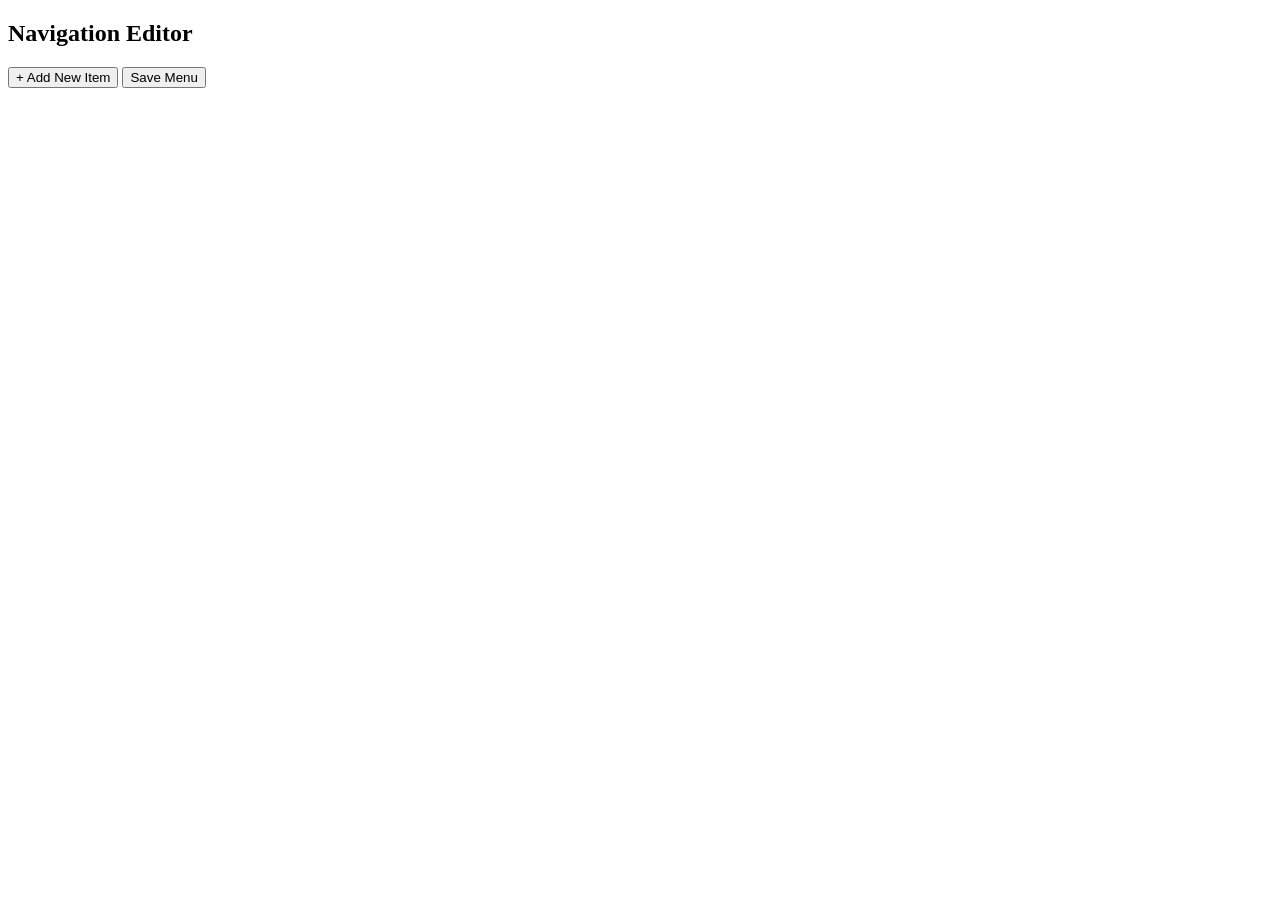
==== menu/index.html @ 69725ce1 "Create index.html" ====
<!DOCTYPE html>
<html lang="en">
<head>
    <meta charset="UTF-8">
    <meta name="viewport" content="width=device-width, initial-scale=1.0">
    <title>Modern Vanilla Menu Editor</title>
    <link rel="stylesheet" href="style.css">
</head>
<body>
    <div class="menu-editor">
        <header class="top-bar">
            <h2>Navigation Editor</h2>
            <div class="actions">
                <button id="btn-add" class="btn btn-primary">+ Add New Item</button>
                <button id="btn-save" class="btn btn-success">Save Menu</button>
            </div>
        </header>

        <ul id="menu-list" class="menu-list">
            </ul>
    </div>

    <template id="menu-item-template">
        <li class="menu-item" draggable="true" data-depth="0">
            <div class="item-header">
                <div class="drag-handle">⠿</div>
                <span class="item-title-display">New Item</span>
                <button class="btn-expand">▼</button>
            </div>
            <div class="item-settings">
                <div class="input-group">
                    <label>Navigation Label</label>
                    <input type="text" class="input-title" value="New Item">
                </div>
                <div class="input-group">
                    <label>URL</label>
                    <input type="text" class="input-url" placeholder="https://...">
                </div>
                <button class="btn-remove">Remove Item</button>
            </div>
        </li>
    </template>

    <script src="script.js"></script>
</body>
</html>
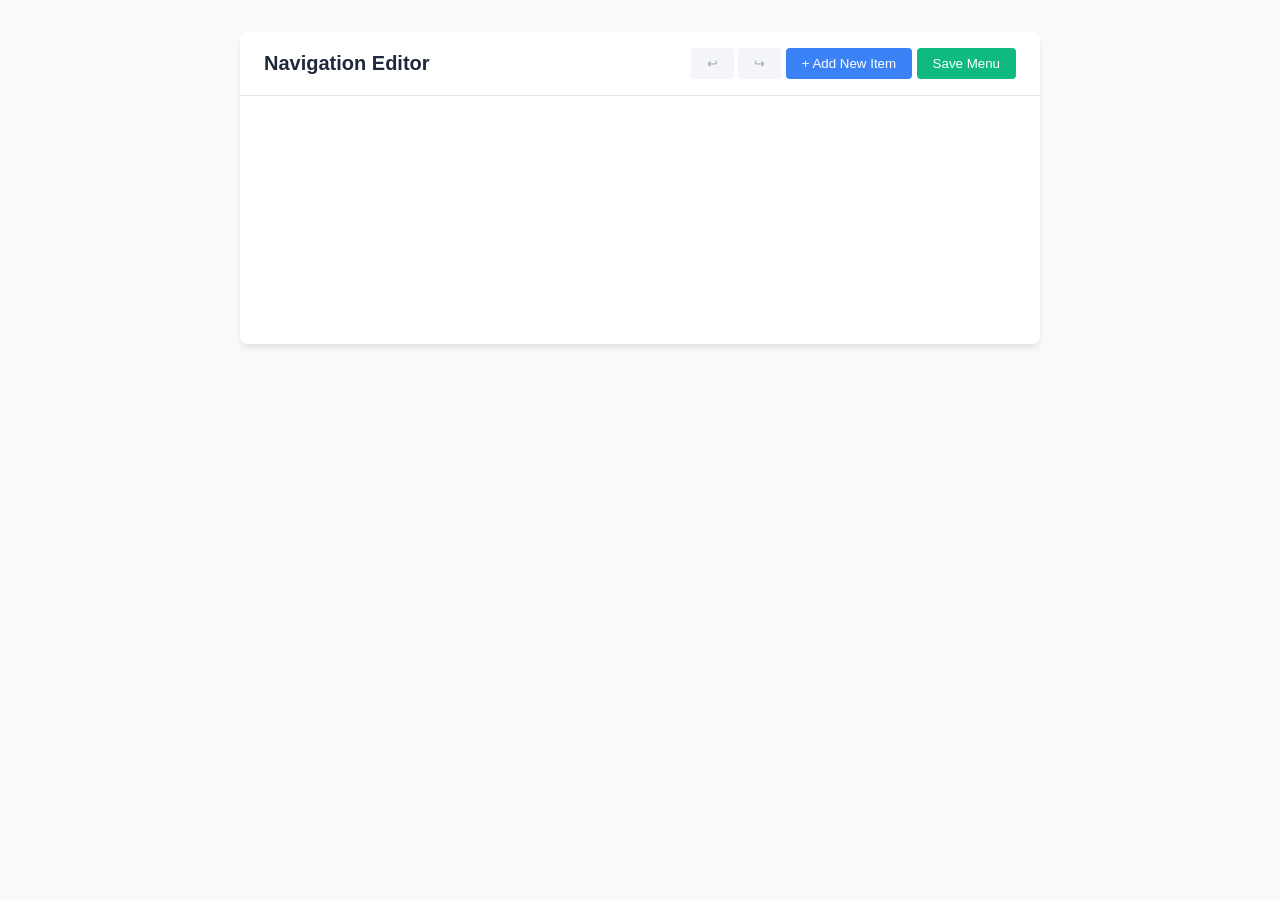
==== commit df7f8b9c: "Add undo/redo support and unsaved-changes warning to menu editor Co-authored-by: ondrejnaxer <100957" ====
--- a/menu/index.html
+++ b/menu/index.html
@@ -11,6 +11,8 @@
         <header class="top-bar">
             <h2>Navigation Editor</h2>
             <div class="actions">
+                <button id="btn-undo" class="btn btn-secondary" disabled title="Undo">↩</button>
+                <button id="btn-redo" class="btn btn-secondary" disabled title="Redo">↪</button>
                 <button id="btn-add" class="btn btn-primary">+ Add New Item</button>
                 <button id="btn-save" class="btn btn-success">Save Menu</button>
             </div>
--- a/menu/style.css
+++ b/menu/style.css
@@ -0,0 +1,140 @@
+:root {
+    --bg-color: #f8f9fa;
+    --border-color: #e2e8f0;
+    --text-primary: #1e293b;
+    --text-secondary: #64748b;
+    --primary-color: #3b82f6;
+    --success-color: #10b981;
+    --danger-color: #ef4444;
+    --indent-size: 40px; /* Crucial for WP-style horizontal nesting */
+}
+
+body {
+    font-family: -apple-system, BlinkMacSystemFont, "Segoe UI", Roboto, Helvetica, Arial, sans-serif;
+    background-color: var(--bg-color);
+    color: var(--text-primary);
+    padding: 2rem;
+    margin: 0;
+}
+
+.menu-editor {
+    max-width: 800px;
+    margin: 0 auto;
+    background: white;
+    border-radius: 8px;
+    box-shadow: 0 4px 6px -1px rgb(0 0 0 / 0.1);
+    overflow: hidden;
+}
+
+.top-bar {
+    display: flex;
+    justify-content: space-between;
+    align-items: center;
+    padding: 1rem 1.5rem;
+    border-bottom: 1px solid var(--border-color);
+    background: #ffffff;
+}
+
+.top-bar h2 { margin: 0; font-size: 1.25rem; }
+
+.btn {
+    padding: 0.5rem 1rem;
+    border: none;
+    border-radius: 4px;
+    cursor: pointer;
+    font-weight: 500;
+    transition: background-color 0.2s;
+}
+.btn-primary { background: var(--primary-color); color: white; }
+.btn-primary:hover { background: #2563eb; }
+.btn-success { background: var(--success-color); color: white; }
+.btn-success:hover { background: #059669; }
+.btn-secondary { background: #e2e8f0; color: var(--text-primary); }
+.btn-secondary:hover:not(:disabled) { background: #cbd5e1; }
+.btn:disabled { opacity: 0.4; cursor: not-allowed; }
+
+.menu-list {
+    list-style: none;
+    padding: 1.5rem;
+    margin: 0;
+    min-height: 200px;
+}
+
+/* Menu Item Styles */
+.menu-item {
+    background: white;
+    border: 1px solid var(--border-color);
+    border-radius: 6px;
+    margin-bottom: 0.5rem;
+    transition: margin-left 0.2s ease, box-shadow 0.2s;
+    /* Indentation is calculated dynamically based on data-depth attribute */
+    margin-left: calc(var(--depth, 0) * var(--indent-size));
+}
+
+.menu-item.dragging {
+    opacity: 0.4;
+    box-shadow: 0 10px 15px -3px rgb(0 0 0 / 0.1);
+}
+
+.menu-item.placeholder {
+    background: #f1f5f9;
+    border: 2px dashed #cbd5e1;
+    opacity: 1;
+}
+
+.item-header {
+    display: flex;
+    align-items: center;
+    padding: 0.75rem 1rem;
+    background: #f8fafc;
+    border-radius: 6px;
+}
+
+.drag-handle {
+    cursor: grab;
+    color: var(--text-secondary);
+    margin-right: 1rem;
+    font-size: 1.2rem;
+    user-select: none;
+}
+
+.item-title-display {
+    flex-grow: 1;
+    font-weight: 500;
+}
+
+.btn-expand {
+    background: none;
+    border: none;
+    color: var(--text-secondary);
+    cursor: pointer;
+    padding: 0.5rem;
+}
+
+.item-settings {
+    display: none;
+    padding: 1.5rem;
+    border-top: 1px solid var(--border-color);
+}
+
+.item-settings.expanded { display: block; }
+
+.input-group { margin-bottom: 1rem; }
+.input-group label { display: block; margin-bottom: 0.5rem; font-size: 0.875rem; color: var(--text-secondary); }
+.input-group input {
+    width: 100%;
+    padding: 0.5rem;
+    border: 1px solid var(--border-color);
+    border-radius: 4px;
+    box-sizing: border-box;
+}
+
+.btn-remove {
+    color: var(--danger-color);
+    background: none;
+    border: none;
+    cursor: pointer;
+    padding: 0;
+    font-size: 0.875rem;
+}
+.btn-remove:hover { text-decoration: underline; }
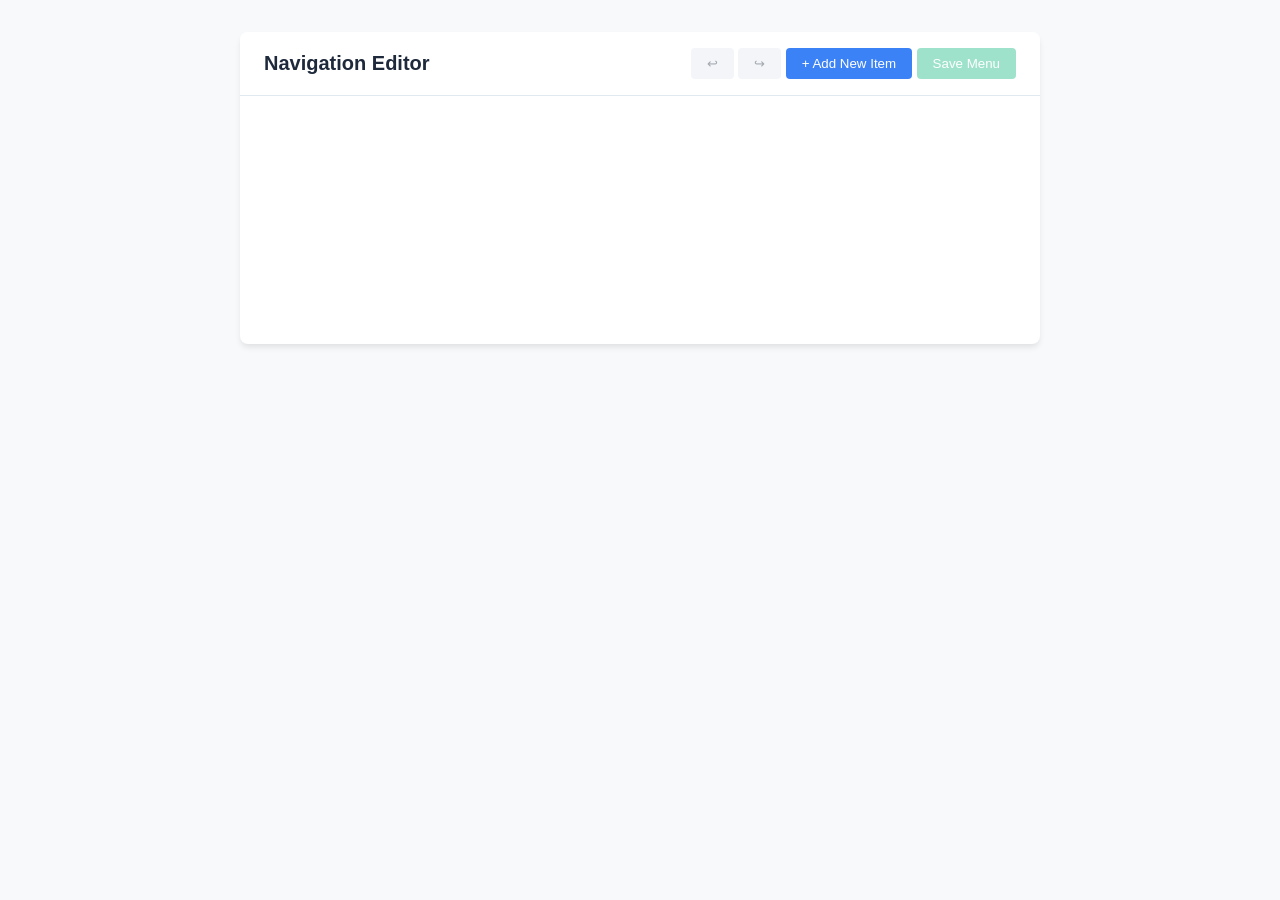
==== commit 3e647895: "Implement menu editor usability improvements: header drag, expand/collapse, duplicate, save button s" ====
--- a/menu/index.html
+++ b/menu/index.html
@@ -11,10 +11,10 @@
         <header class="top-bar">
             <h2>Navigation Editor</h2>
             <div class="actions">
-                <button id="btn-undo" class="btn btn-secondary" disabled title="Undo">↩</button>
-                <button id="btn-redo" class="btn btn-secondary" disabled title="Redo">↪</button>
+                <button id="btn-undo" type="button" class="btn btn-secondary" disabled title="Undo" aria-label="Undo">↩</button>
+                <button id="btn-redo" type="button" class="btn btn-secondary" disabled title="Redo" aria-label="Redo">↪</button>
                 <button id="btn-add" class="btn btn-primary">+ Add New Item</button>
-                <button id="btn-save" class="btn btn-success">Save Menu</button>
+                <button id="btn-save" class="btn btn-success" disabled>Save Menu</button>
             </div>
         </header>
 
@@ -23,7 +23,7 @@
     </div>
 
     <template id="menu-item-template">
-        <li class="menu-item" draggable="true" data-depth="0">
+        <li class="menu-item" data-depth="0">
             <div class="item-header">
                 <div class="drag-handle">⠿</div>
                 <span class="item-title-display">New Item</span>
@@ -38,7 +38,16 @@
                     <label>URL</label>
                     <input type="text" class="input-url" placeholder="https://...">
                 </div>
+                <div class="item-quick-nav">
+                    <button class="btn-move-up">↑ Move up</button>
+                    <button class="btn-move-down">↓ Move down</button>
+                    <button class="btn-increase-level">→ Increase level</button>
+                    <button class="btn-decrease-level">← Decrease level</button>
+                    <button class="btn-to-top">⇈ To the top</button>
+                    <button class="btn-to-bottom">⇊ To the bottom</button>
+                </div>
                 <button class="btn-remove">Remove Item</button>
+                <button class="btn-duplicate">Duplicate Item</button>
             </div>
         </li>
     </template>
--- a/menu/style.css
+++ b/menu/style.css
@@ -88,6 +88,8 @@
     padding: 0.75rem 1rem;
     background: #f8fafc;
     border-radius: 6px;
+    cursor: grab;
+    user-select: none;
 }
 
 .drag-handle {
@@ -138,3 +140,45 @@
     font-size: 0.875rem;
 }
 .btn-remove:hover { text-decoration: underline; }
+
+.btn-duplicate {
+    color: var(--primary-color);
+    background: none;
+    border: none;
+    cursor: pointer;
+    padding: 0;
+    margin-left: 1rem;
+    font-size: 0.875rem;
+}
+.btn-duplicate:hover { text-decoration: underline; }
+
+.item-quick-nav {
+    display: flex;
+    flex-wrap: wrap;
+    gap: 0.375rem;
+    padding-top: 1rem;
+    margin-top: 0.5rem;
+    margin-bottom: 1rem;
+    border-top: 1px solid var(--border-color);
+}
+
+.item-quick-nav button {
+    background: none;
+    border: 1px solid var(--border-color);
+    border-radius: 4px;
+    cursor: pointer;
+    padding: 0.2rem 0.5rem;
+    font-size: 0.75rem;
+    color: var(--text-secondary);
+    transition: border-color 0.15s;
+}
+
+.item-quick-nav button:hover:not(:disabled) {
+    border-color: var(--text-secondary);
+    text-decoration: underline;
+}
+
+.item-quick-nav button:disabled {
+    opacity: 0.35;
+    cursor: not-allowed;
+}
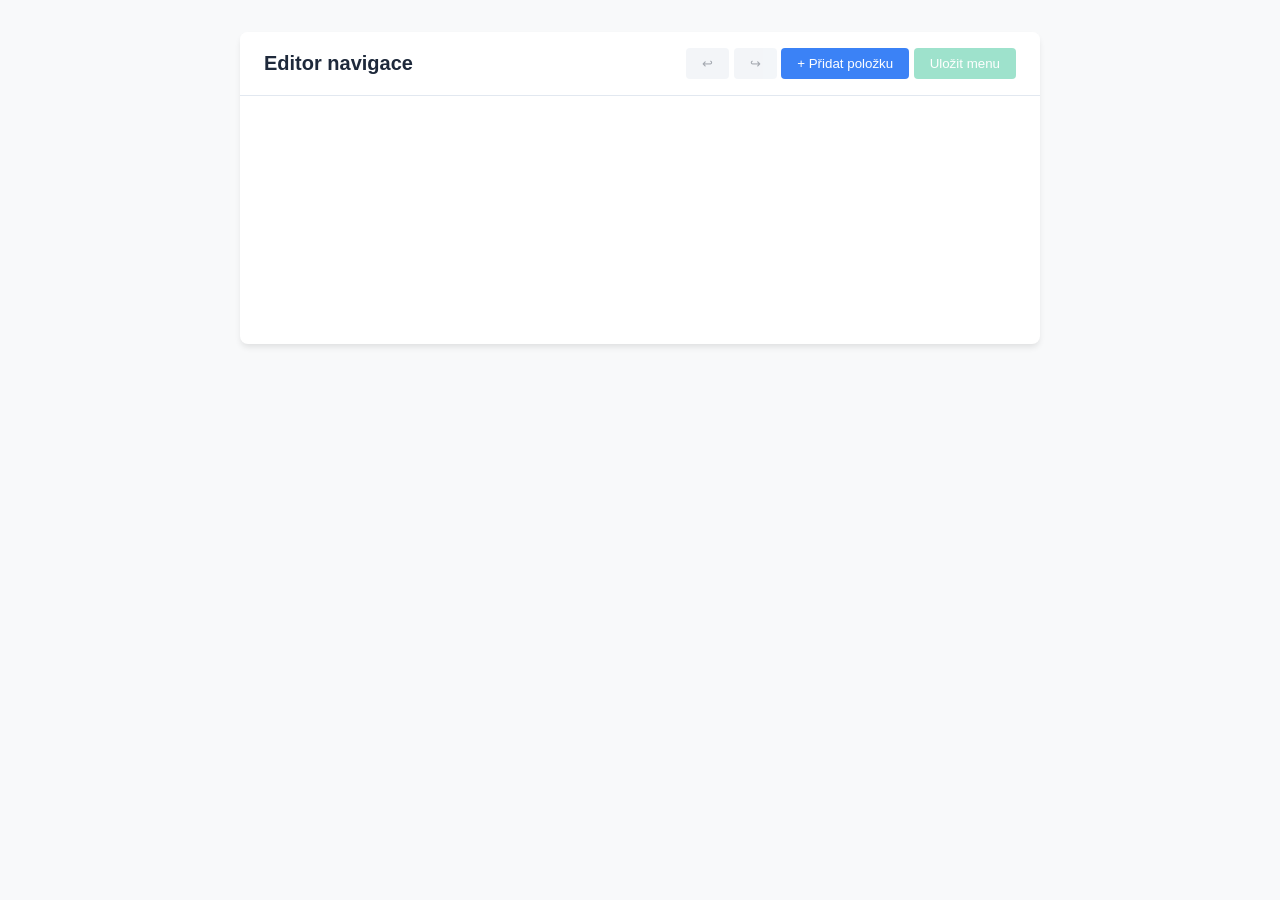
==== commit a6fb2b55: "Přeložit editor menu do češtiny a odstranit zmínky o WordPressu" ====
--- a/menu/index.html
+++ b/menu/index.html
@@ -1,20 +1,20 @@
 <!DOCTYPE html>
-<html lang="en">
+<html lang="cs">
 <head>
     <meta charset="UTF-8">
     <meta name="viewport" content="width=device-width, initial-scale=1.0">
-    <title>Modern Vanilla Menu Editor</title>
+    <title>Editor menu</title>
     <link rel="stylesheet" href="style.css">
 </head>
 <body>
     <div class="menu-editor">
         <header class="top-bar">
-            <h2>Navigation Editor</h2>
+            <h2>Editor navigace</h2>
             <div class="actions">
-                <button id="btn-undo" type="button" class="btn btn-secondary" disabled title="Undo" aria-label="Undo">↩</button>
-                <button id="btn-redo" type="button" class="btn btn-secondary" disabled title="Redo" aria-label="Redo">↪</button>
-                <button id="btn-add" class="btn btn-primary">+ Add New Item</button>
-                <button id="btn-save" class="btn btn-success" disabled>Save Menu</button>
+                <button id="btn-undo" type="button" class="btn btn-secondary" disabled title="Zpět" aria-label="Zpět">↩</button>
+                <button id="btn-redo" type="button" class="btn btn-secondary" disabled title="Znovu" aria-label="Znovu">↪</button>
+                <button id="btn-add" class="btn btn-primary">+ Přidat položku</button>
+                <button id="btn-save" class="btn btn-success" disabled>Uložit menu</button>
             </div>
         </header>
 
@@ -26,28 +26,28 @@
         <li class="menu-item" data-depth="0">
             <div class="item-header">
                 <div class="drag-handle">⠿</div>
-                <span class="item-title-display">New Item</span>
+                <span class="item-title-display">Nová položka</span>
                 <button class="btn-expand">▼</button>
             </div>
             <div class="item-settings">
                 <div class="input-group">
-                    <label>Navigation Label</label>
-                    <input type="text" class="input-title" value="New Item">
+                    <label>Název v navigaci</label>
+                    <input type="text" class="input-title" value="Nová položka">
                 </div>
                 <div class="input-group">
                     <label>URL</label>
                     <input type="text" class="input-url" placeholder="https://...">
                 </div>
                 <div class="item-quick-nav">
-                    <button class="btn-move-up">↑ Move up</button>
-                    <button class="btn-move-down">↓ Move down</button>
-                    <button class="btn-increase-level">→ Increase level</button>
-                    <button class="btn-decrease-level">← Decrease level</button>
-                    <button class="btn-to-top">⇈ To the top</button>
-                    <button class="btn-to-bottom">⇊ To the bottom</button>
+                    <button class="btn-move-up">↑ Posunout výš</button>
+                    <button class="btn-move-down">↓ Posunout níž</button>
+                    <button class="btn-increase-level">→ Zanořit pod předchozí</button>
+                    <button class="btn-decrease-level">← Posunout o úroveň výš</button>
+                    <button class="btn-to-top">⇈ Přesunout na začátek</button>
+                    <button class="btn-to-bottom">⇊ Přesunout na konec</button>
                 </div>
-                <button class="btn-remove">Remove Item</button>
-                <button class="btn-duplicate">Duplicate Item</button>
+                <button class="btn-remove">Smazat položku</button>
+                <button class="btn-duplicate">Duplikovat položku</button>
             </div>
         </li>
     </template>
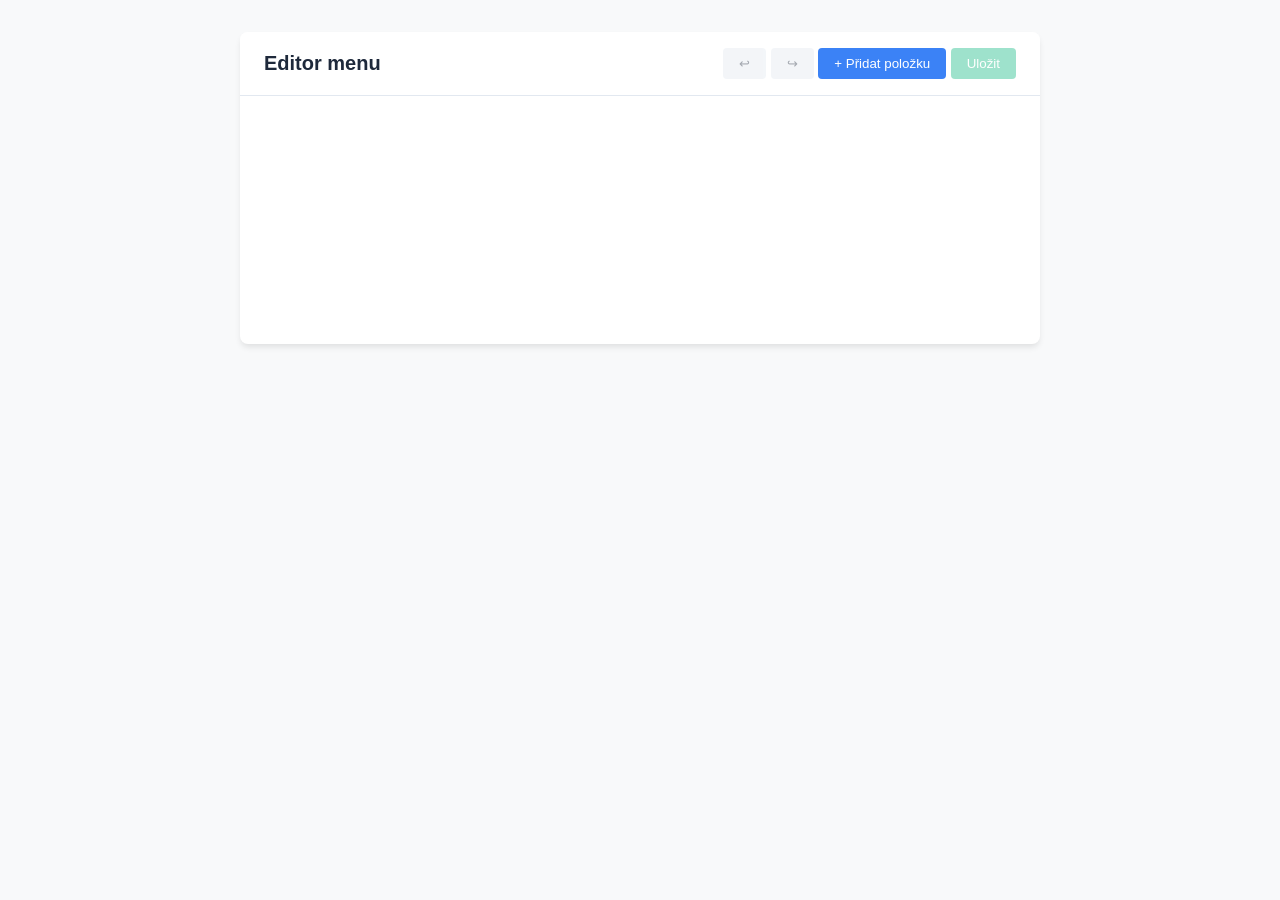
==== commit 0b9cda85: "Update menu editor labels and button texts" ====
--- a/menu/index.html
+++ b/menu/index.html
@@ -9,12 +9,12 @@
 <body>
     <div class="menu-editor">
         <header class="top-bar">
-            <h2>Editor navigace</h2>
+            <h2>Editor menu</h2>
             <div class="actions">
                 <button id="btn-undo" type="button" class="btn btn-secondary" disabled title="Zpět" aria-label="Zpět">↩</button>
                 <button id="btn-redo" type="button" class="btn btn-secondary" disabled title="Znovu" aria-label="Znovu">↪</button>
                 <button id="btn-add" class="btn btn-primary">+ Přidat položku</button>
-                <button id="btn-save" class="btn btn-success" disabled>Uložit menu</button>
+                <button id="btn-save" class="btn btn-success" disabled>Uložit</button>
             </div>
         </header>
 
@@ -31,7 +31,7 @@
             </div>
             <div class="item-settings">
                 <div class="input-group">
-                    <label>Název v navigaci</label>
+                    <label>Název</label>
                     <input type="text" class="input-title" value="Nová položka">
                 </div>
                 <div class="input-group">
@@ -39,15 +39,15 @@
                     <input type="text" class="input-url" placeholder="https://...">
                 </div>
                 <div class="item-quick-nav">
-                    <button class="btn-move-up">↑ Posunout výš</button>
-                    <button class="btn-move-down">↓ Posunout níž</button>
-                    <button class="btn-increase-level">→ Zanořit pod předchozí</button>
-                    <button class="btn-decrease-level">← Posunout o úroveň výš</button>
+                    <button class="btn-move-up">↑ Posunout nahoru</button>
+                    <button class="btn-move-down">↓ Posunout dolů</button>
+                    <button class="btn-increase-level">→ O úroveň níže</button>
+                    <button class="btn-decrease-level">← O úroveň výše</button>
                     <button class="btn-to-top">⇈ Přesunout na začátek</button>
                     <button class="btn-to-bottom">⇊ Přesunout na konec</button>
                 </div>
-                <button class="btn-remove">Smazat položku</button>
-                <button class="btn-duplicate">Duplikovat položku</button>
+                <button class="btn-remove">Smazat</button>
+                <button class="btn-duplicate">Duplikovat</button>
             </div>
         </li>
     </template>
